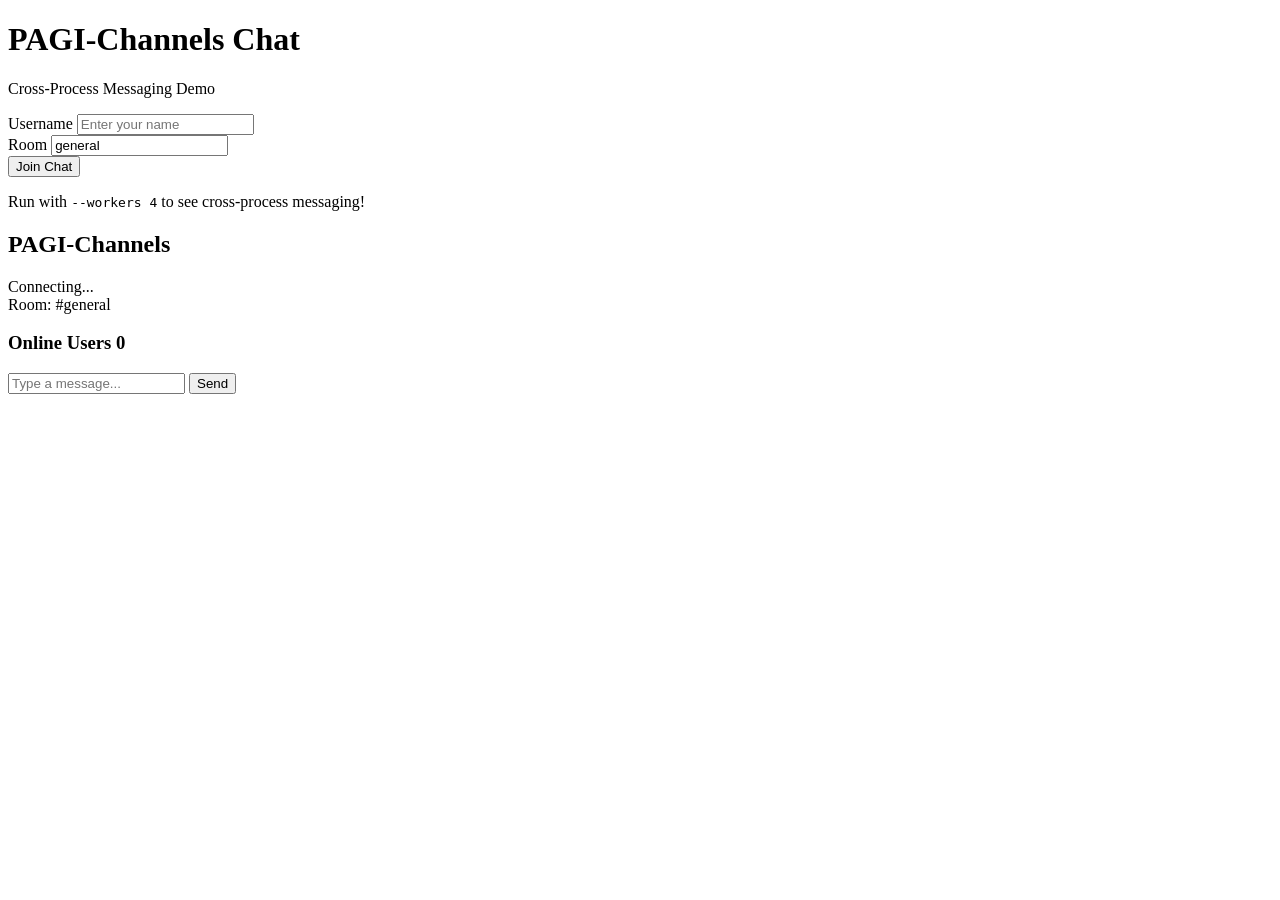
==== examples/chat/public/index.html @ ae4438c8 "Add proper web UI for chat example - App now serves its own static files (no separate server needed)" ====
<!DOCTYPE html>
<html lang="en">
<head>
    <meta charset="UTF-8">
    <meta name="viewport" content="width=device-width, initial-scale=1.0">
    <title>PAGI-Channels Chat</title>
    <link rel="stylesheet" href="/css/style.css">
</head>
<body>
    <!-- Login Screen -->
    <div id="login-screen" class="screen">
        <div class="login-container">
            <h1>PAGI-Channels Chat</h1>
            <p class="subtitle">Cross-Process Messaging Demo</p>
            <form id="login-form">
                <div class="form-group">
                    <label for="username">Username</label>
                    <input type="text" id="username" placeholder="Enter your name" maxlength="20" required>
                </div>
                <div class="form-group">
                    <label for="room">Room</label>
                    <input type="text" id="room" value="general" maxlength="20">
                </div>
                <button type="submit" class="btn-primary">Join Chat</button>
            </form>
            <div class="info">
                <p>Run with <code>--workers 4</code> to see cross-process messaging!</p>
            </div>
        </div>
    </div>

    <!-- Chat Screen -->
    <div id="chat-screen" class="screen hidden">
        <div class="chat-layout">
            <!-- Sidebar -->
            <aside class="sidebar">
                <div class="sidebar-header">
                    <h2>PAGI-Channels</h2>
                </div>
                <div id="connection-status" class="status disconnected">
                    <span class="status-dot"></span>
                    <span>Connecting...</span>
                </div>
                <div class="room-info">
                    <span class="room-label">Room:</span>
                    <span id="current-room">#general</span>
                </div>
                <div class="users-section">
                    <h3>Online Users <span id="user-count" class="badge">0</span></h3>
                    <ul id="users-list"></ul>
                </div>
            </aside>

            <!-- Main Chat -->
            <main class="chat-main">
                <div id="messages" class="messages"></div>
                <form id="message-form" class="message-form">
                    <input type="text" id="message-input" placeholder="Type a message..." autocomplete="off">
                    <button type="submit" class="btn-primary">Send</button>
                </form>
            </main>
        </div>
    </div>

    <script src="/js/app.js"></script>
</body>
</html>
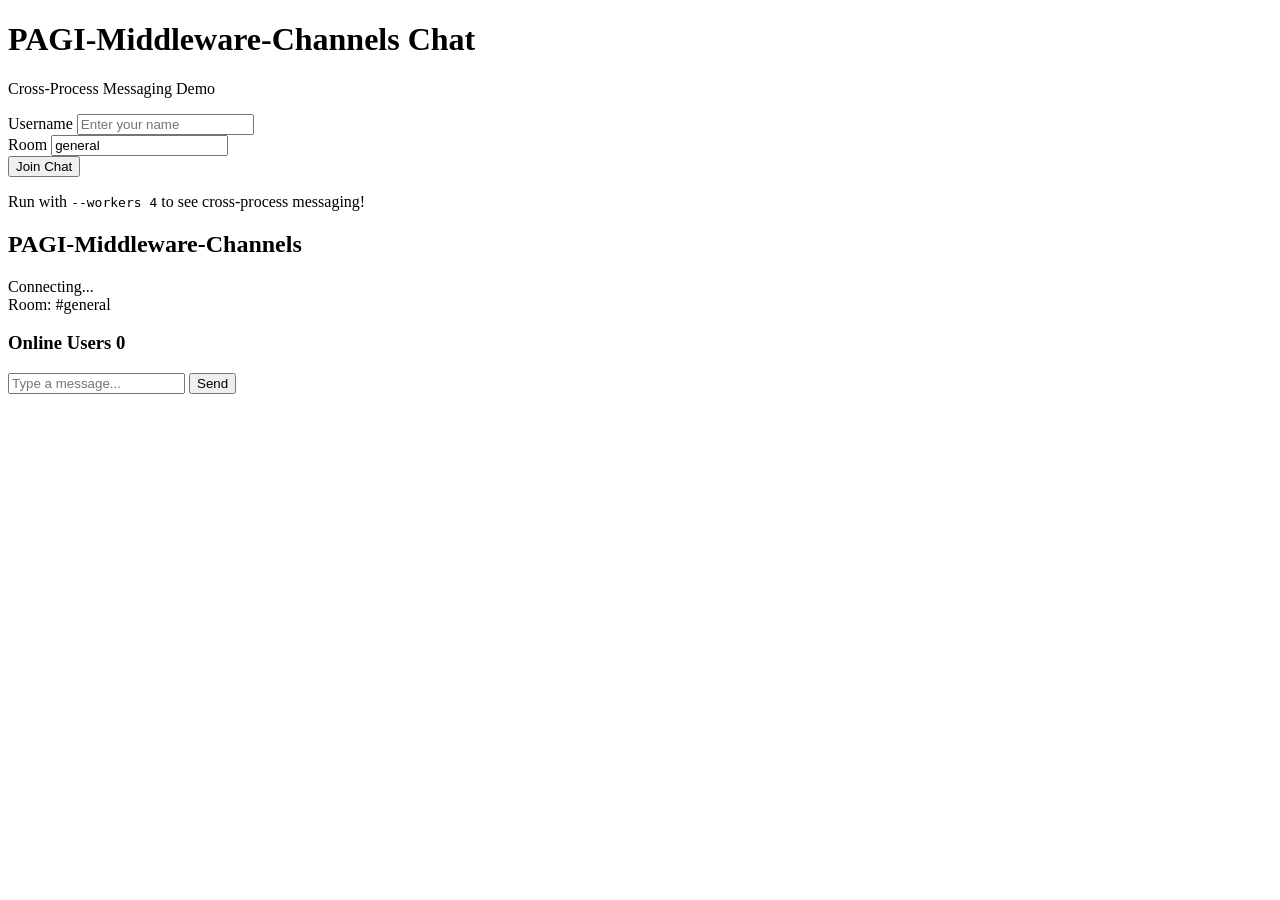
==== commit 45e2277c: "deps: rename distribution to PAGI-Middleware-Channels; sweep docs and examples Co-Authored-By: Claud" ====
--- a/examples/chat/public/index.html
+++ b/examples/chat/public/index.html
@@ -3,14 +3,14 @@
 <head>
     <meta charset="UTF-8">
     <meta name="viewport" content="width=device-width, initial-scale=1.0">
-    <title>PAGI-Channels Chat</title>
+    <title>PAGI-Middleware-Channels Chat</title>
     <link rel="stylesheet" href="/css/style.css">
 </head>
 <body>
     <!-- Login Screen -->
     <div id="login-screen" class="screen">
         <div class="login-container">
-            <h1>PAGI-Channels Chat</h1>
+            <h1>PAGI-Middleware-Channels Chat</h1>
             <p class="subtitle">Cross-Process Messaging Demo</p>
             <form id="login-form">
                 <div class="form-group">
@@ -35,7 +35,7 @@
             <!-- Sidebar -->
             <aside class="sidebar">
                 <div class="sidebar-header">
-                    <h2>PAGI-Channels</h2>
+                    <h2>PAGI-Middleware-Channels</h2>
                 </div>
                 <div id="connection-status" class="status disconnected">
                     <span class="status-dot"></span>
